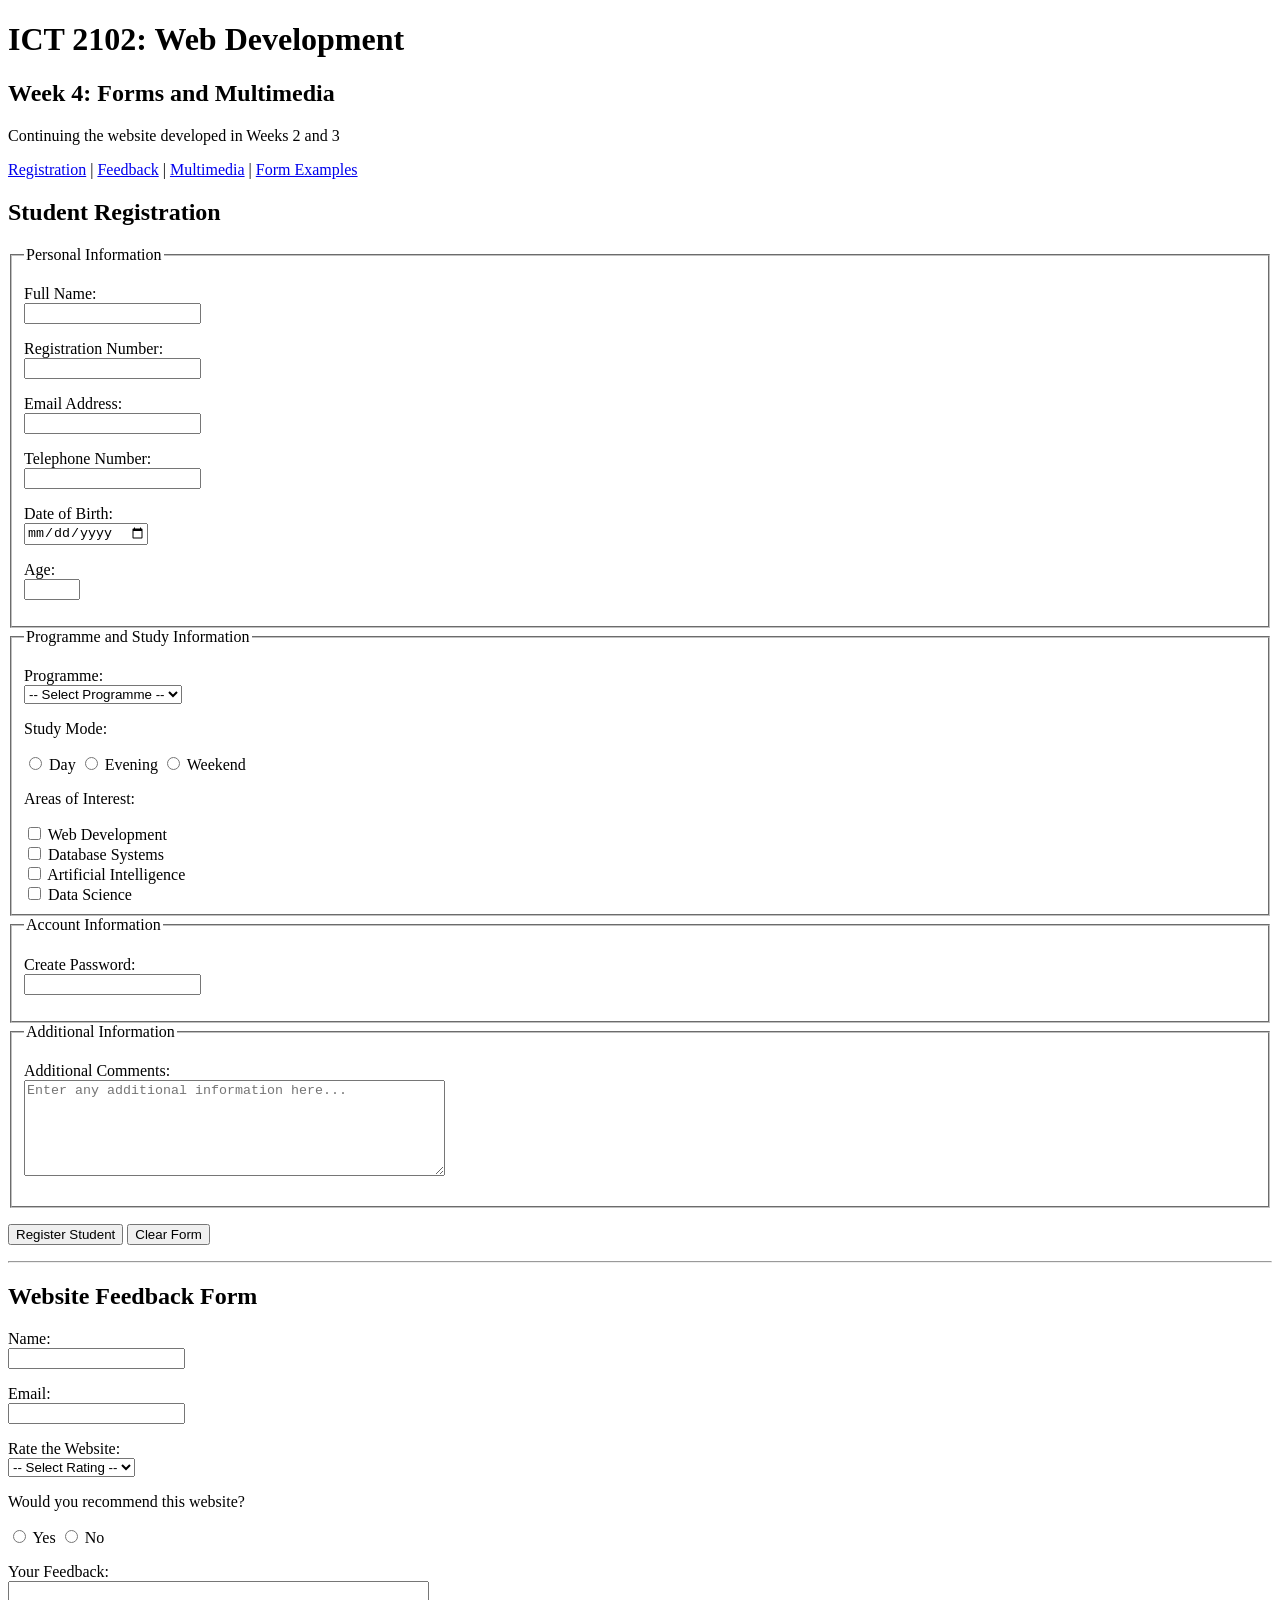
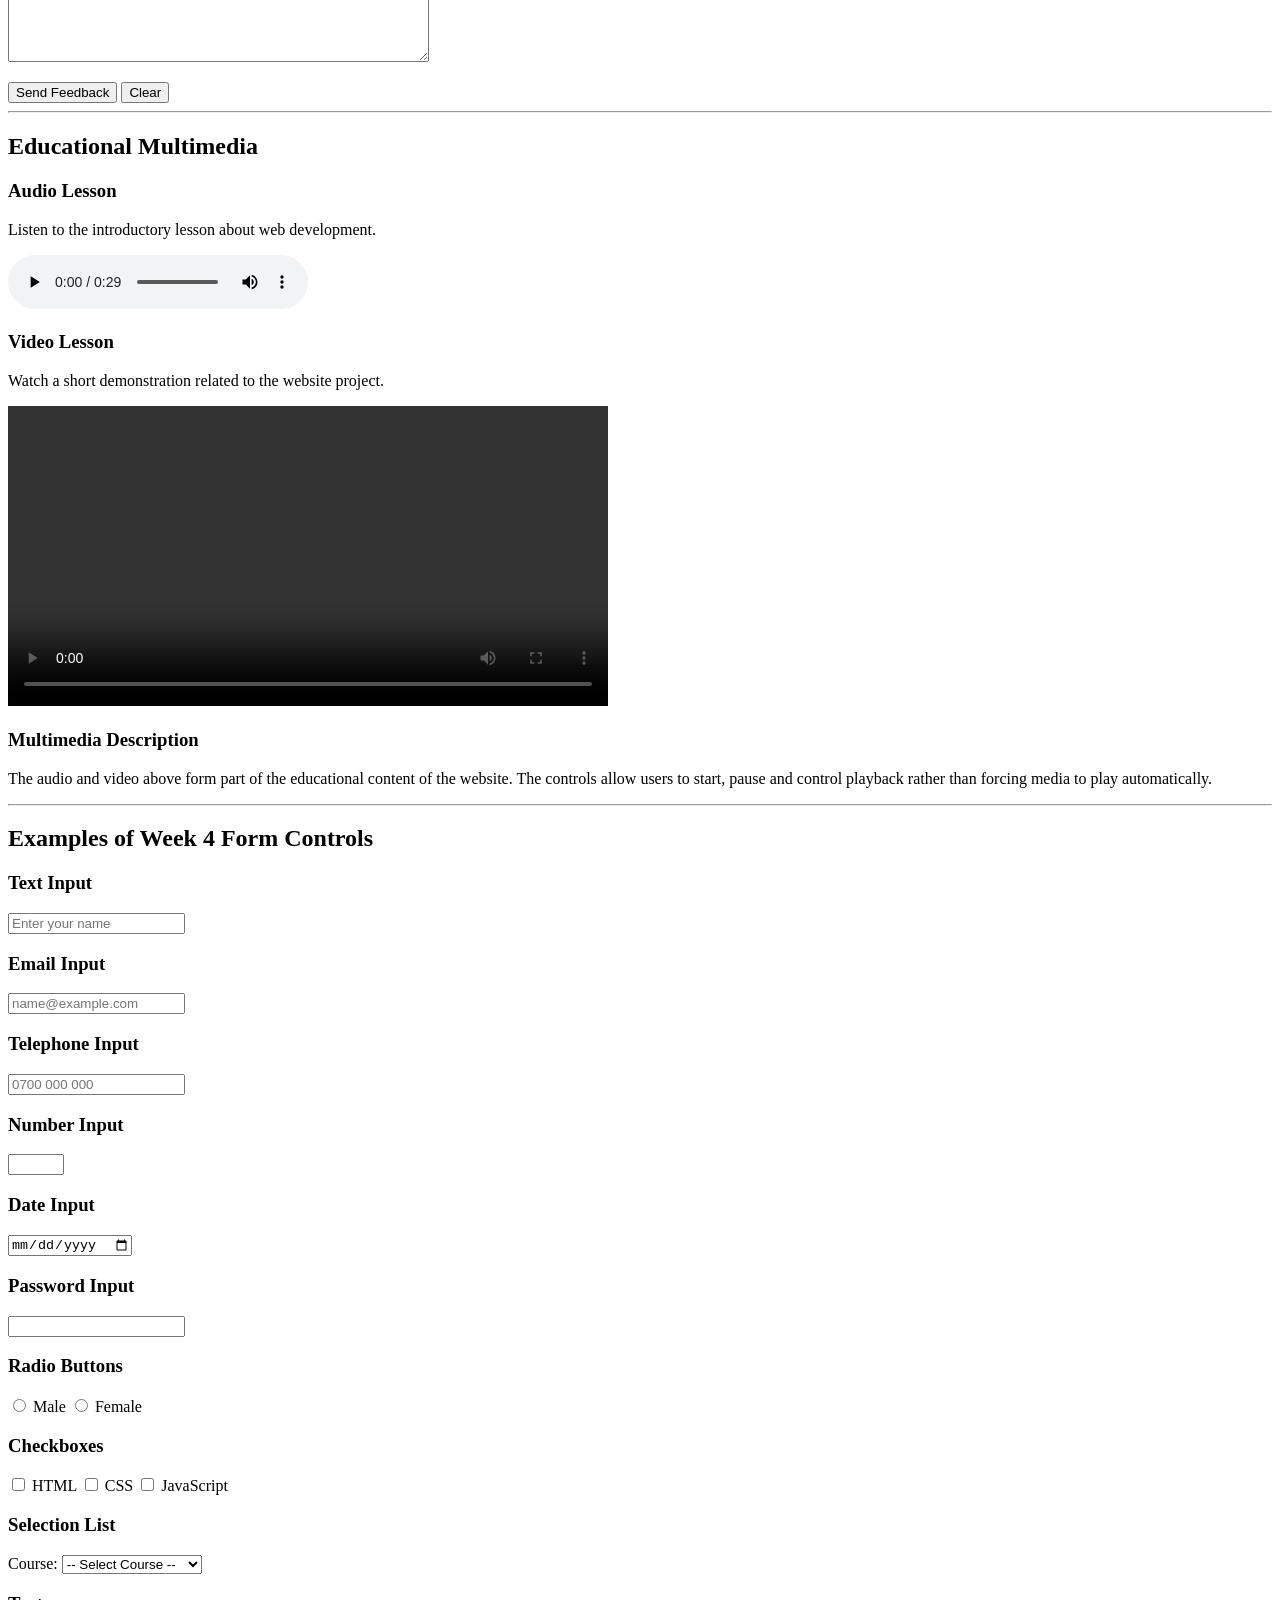
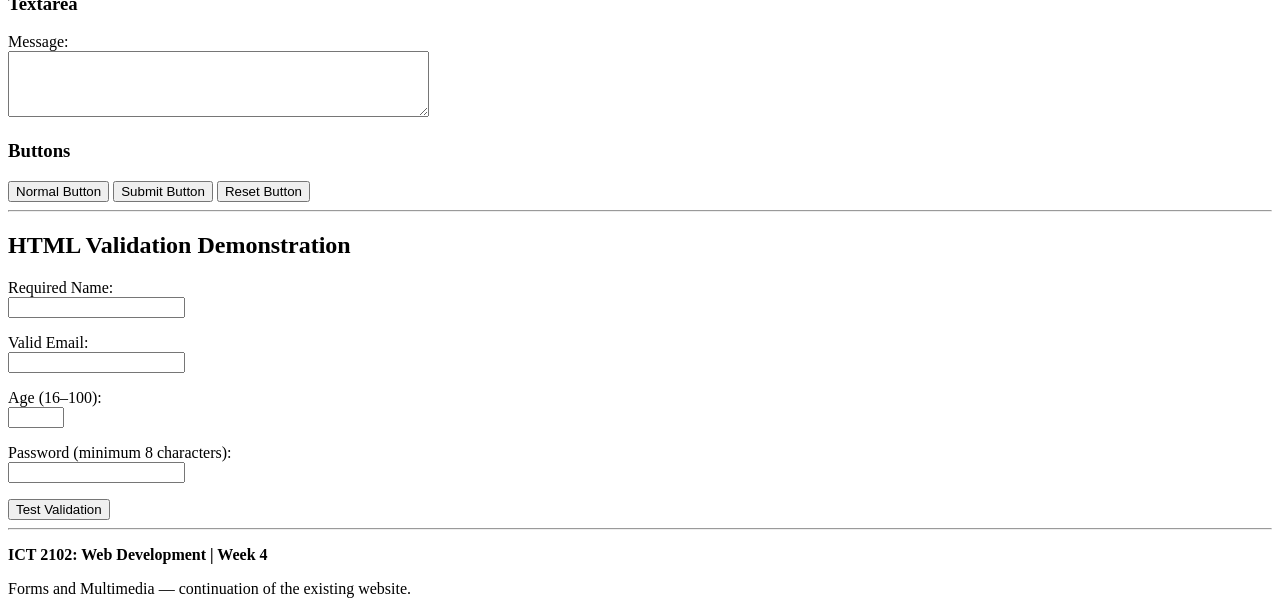
==== forms.html @ 3bd73aff "updating forms" ====
<!DOCTYPE html>
<html lang="en">
<head>
    <meta charset="UTF-8">
    <meta name="viewport" content="width=device-width, initial-scale=1.0">
    <meta name="description" content="ICT 2102 Web Development Week 4 - Forms and Multimedia continuation">
    <title>ICT 2102 | Week 4 - Forms and Multimedia</title>
</head>

<body>

<header>
    <h1>ICT 2102: Web Development</h1>
    <h2>Week 4: Forms and Multimedia</h2>
    <p>Continuing the website developed in Weeks 2 and 3</p>
</header>

<nav>
    <a href="#registration">Registration</a> |
    <a href="#feedback">Feedback</a> |
    <a href="#multimedia">Multimedia</a> |
    <a href="#examples">Form Examples</a>
</nav>

<main>

<section id="registration">
    <h2>Student Registration</h2>

    <form action="#" method="post">

        <fieldset>
            <legend>Personal Information</legend>

            <p>
                <label for="full-name">Full Name:</label><br>
                <input type="text" id="full-name" name="full-name" required>
            </p>

            <p>
                <label for="registration-number">Registration Number:</label><br>
                <input type="text" id="registration-number" name="registration-number" required>
            </p>

            <p>
                <label for="email">Email Address:</label><br>
                <input type="email" id="email" name="email" required>
            </p>

            <p>
                <label for="phone">Telephone Number:</label><br>
                <input type="tel" id="phone" name="phone">
            </p>

            <p>
                <label for="date-of-birth">Date of Birth:</label><br>
                <input type="date" id="date-of-birth" name="date-of-birth">
            </p>

            <p>
                <label for="age">Age:</label><br>
                <input type="number" id="age" name="age" min="16" max="100" required>
            </p>
        </fieldset>

        <fieldset>
            <legend>Programme and Study Information</legend>

            <p>
                <label for="programme">Programme:</label><br>
                <select id="programme" name="programme" required>
                    <option value="">-- Select Programme --</option>
                    <option value="ict">ICT</option>
                    <option value="computer-science">Computer Science</option>
                    <option value="mathematics">Mathematics</option>
                    <option value="education">Education</option>
                </select>
            </p>

            <p>Study Mode:</p>
            <input type="radio" id="day" name="study-mode" value="day" required>
            <label for="day">Day</label>

            <input type="radio" id="evening" name="study-mode" value="evening">
            <label for="evening">Evening</label>

            <input type="radio" id="weekend" name="study-mode" value="weekend">
            <label for="weekend">Weekend</label>

            <p>Areas of Interest:</p>
            <input type="checkbox" id="web-development" name="interest" value="web-development">
            <label for="web-development">Web Development</label><br>

            <input type="checkbox" id="database" name="interest" value="database">
            <label for="database">Database Systems</label><br>

            <input type="checkbox" id="artificial-intelligence" name="interest" value="artificial-intelligence">
            <label for="artificial-intelligence">Artificial Intelligence</label><br>

            <input type="checkbox" id="data-science" name="interest" value="data-science">
            <label for="data-science">Data Science</label>
        </fieldset>

        <fieldset>
            <legend>Account Information</legend>

            <p>
                <label for="password">Create Password:</label><br>
                <input type="password" id="password" name="password" minlength="8" required>
            </p>
        </fieldset>

        <fieldset>
            <legend>Additional Information</legend>

            <p>
                <label for="comments">Additional Comments:</label><br>
                <textarea id="comments" name="comments" rows="6" cols="50"
                          placeholder="Enter any additional information here..."></textarea>
            </p>
        </fieldset>

        <p>
            <button type="submit">Register Student</button>
            <button type="reset">Clear Form</button>
        </p>

    </form>
</section>

<hr>

<section id="feedback">
    <h2>Website Feedback Form</h2>

    <form action="#" method="post">
        <p>
            <label for="visitor-name">Name:</label><br>
            <input type="text" id="visitor-name" name="visitor-name" required>
        </p>

        <p>
            <label for="visitor-email">Email:</label><br>
            <input type="email" id="visitor-email" name="visitor-email" required>
        </p>

        <p>
            <label for="rating">Rate the Website:</label><br>
            <select id="rating" name="rating" required>
                <option value="">-- Select Rating --</option>
                <option value="excellent">Excellent</option>
                <option value="good">Good</option>
                <option value="average">Average</option>
                <option value="poor">Poor</option>
            </select>
        </p>

        <p>Would you recommend this website?</p>
        <input type="radio" id="recommend-yes" name="recommend" value="yes" required>
        <label for="recommend-yes">Yes</label>

        <input type="radio" id="recommend-no" name="recommend" value="no">
        <label for="recommend-no">No</label>

        <p>
            <label for="feedback-message">Your Feedback:</label><br>
            <textarea id="feedback-message" name="feedback-message" rows="5" cols="50" required></textarea>
        </p>

        <button type="submit">Send Feedback</button>
        <button type="reset">Clear</button>
    </form>
</section>

<hr>

<section id="multimedia">
    <h2>Educational Multimedia</h2>

    <h3>Audio Lesson</h3>
    <p>Listen to the introductory lesson about web development.</p>

    <audio controls>
        <source src="audio/WhatsApp_audio.mp3" type="audio/mpeg">
        Your browser does not support the audio element.
    </audio>

    <h3>Video Lesson</h3>
    <p>Watch a short demonstration related to the website project.</p>

    <video controls width="600">
        <source src="videos/lesson.mp4" type="video/mp4">
        Your browser does not support the video element.
    </video>

    <h3>Multimedia Description</h3>
    <p>
        The audio and video above form part of the educational content of the website.
        The controls allow users to start, pause and control playback rather than
        forcing media to play automatically.
    </p>
</section>

<hr>

<section id="examples">
    <h2>Examples of Week 4 Form Controls</h2>

    <h3>Text Input</h3>
    <input type="text" id="example-text" name="example-text" placeholder="Enter your name">

    <h3>Email Input</h3>
    <input type="email" id="example-email" name="example-email" placeholder="name@example.com">

    <h3>Telephone Input</h3>
    <input type="tel" id="example-tel" name="example-tel" placeholder="0700 000 000">

    <h3>Number Input</h3>
    <input type="number" id="example-number" name="example-number" min="1" max="100">

    <h3>Date Input</h3>
    <input type="date" id="example-date" name="example-date">

    <h3>Password Input</h3>
    <input type="password" id="example-password" name="example-password" minlength="8">

    <h3>Radio Buttons</h3>
    <input type="radio" id="example-male" name="gender" value="male">
    <label for="example-male">Male</label>

    <input type="radio" id="example-female" name="gender" value="female">
    <label for="example-female">Female</label>

    <h3>Checkboxes</h3>
    <input type="checkbox" id="example-html" name="skill" value="html">
    <label for="example-html">HTML</label>

    <input type="checkbox" id="example-css" name="skill" value="css">
    <label for="example-css">CSS</label>

    <input type="checkbox" id="example-javascript" name="skill" value="javascript">
    <label for="example-javascript">JavaScript</label>

    <h3>Selection List</h3>
    <label for="example-course">Course:</label>
    <select id="example-course" name="example-course">
        <option value="">-- Select Course --</option>
        <option value="web-development">Web Development</option>
        <option value="data-mining">Data Mining</option>
        <option value="artificial-intelligence">Artificial Intelligence</option>
    </select>

    <h3>Textarea</h3>
    <label for="example-textarea">Message:</label><br>
    <textarea id="example-textarea" name="example-textarea" rows="4" cols="50"></textarea>

    <h3>Buttons</h3>
    <button type="button">Normal Button</button>
    <button type="submit">Submit Button</button>
    <button type="reset">Reset Button</button>
</section>

<hr>

<section id="validation-demo">
    <h2>HTML Validation Demonstration</h2>

    <form action="#" method="post">
        <p>
            <label for="required-name">Required Name:</label><br>
            <input type="text" id="required-name" name="required-name" required>
        </p>

        <p>
            <label for="validated-email">Valid Email:</label><br>
            <input type="email" id="validated-email" name="validated-email" required>
        </p>

        <p>
            <label for="validated-age">Age (16–100):</label><br>
            <input type="number" id="validated-age" name="validated-age" min="16" max="100" required>
        </p>

        <p>
            <label for="validated-password">Password (minimum 8 characters):</label><br>
            <input type="password" id="validated-password" name="validated-password" minlength="8" required>
        </p>

        <button type="submit">Test Validation</button>
    </form>
</section>

</main>

<footer>
    <hr>
    <p><strong>ICT 2102: Web Development | Week 4</strong></p>
    <p>Forms and Multimedia — continuation of the existing website.</p>
</footer>

</body>
</html>
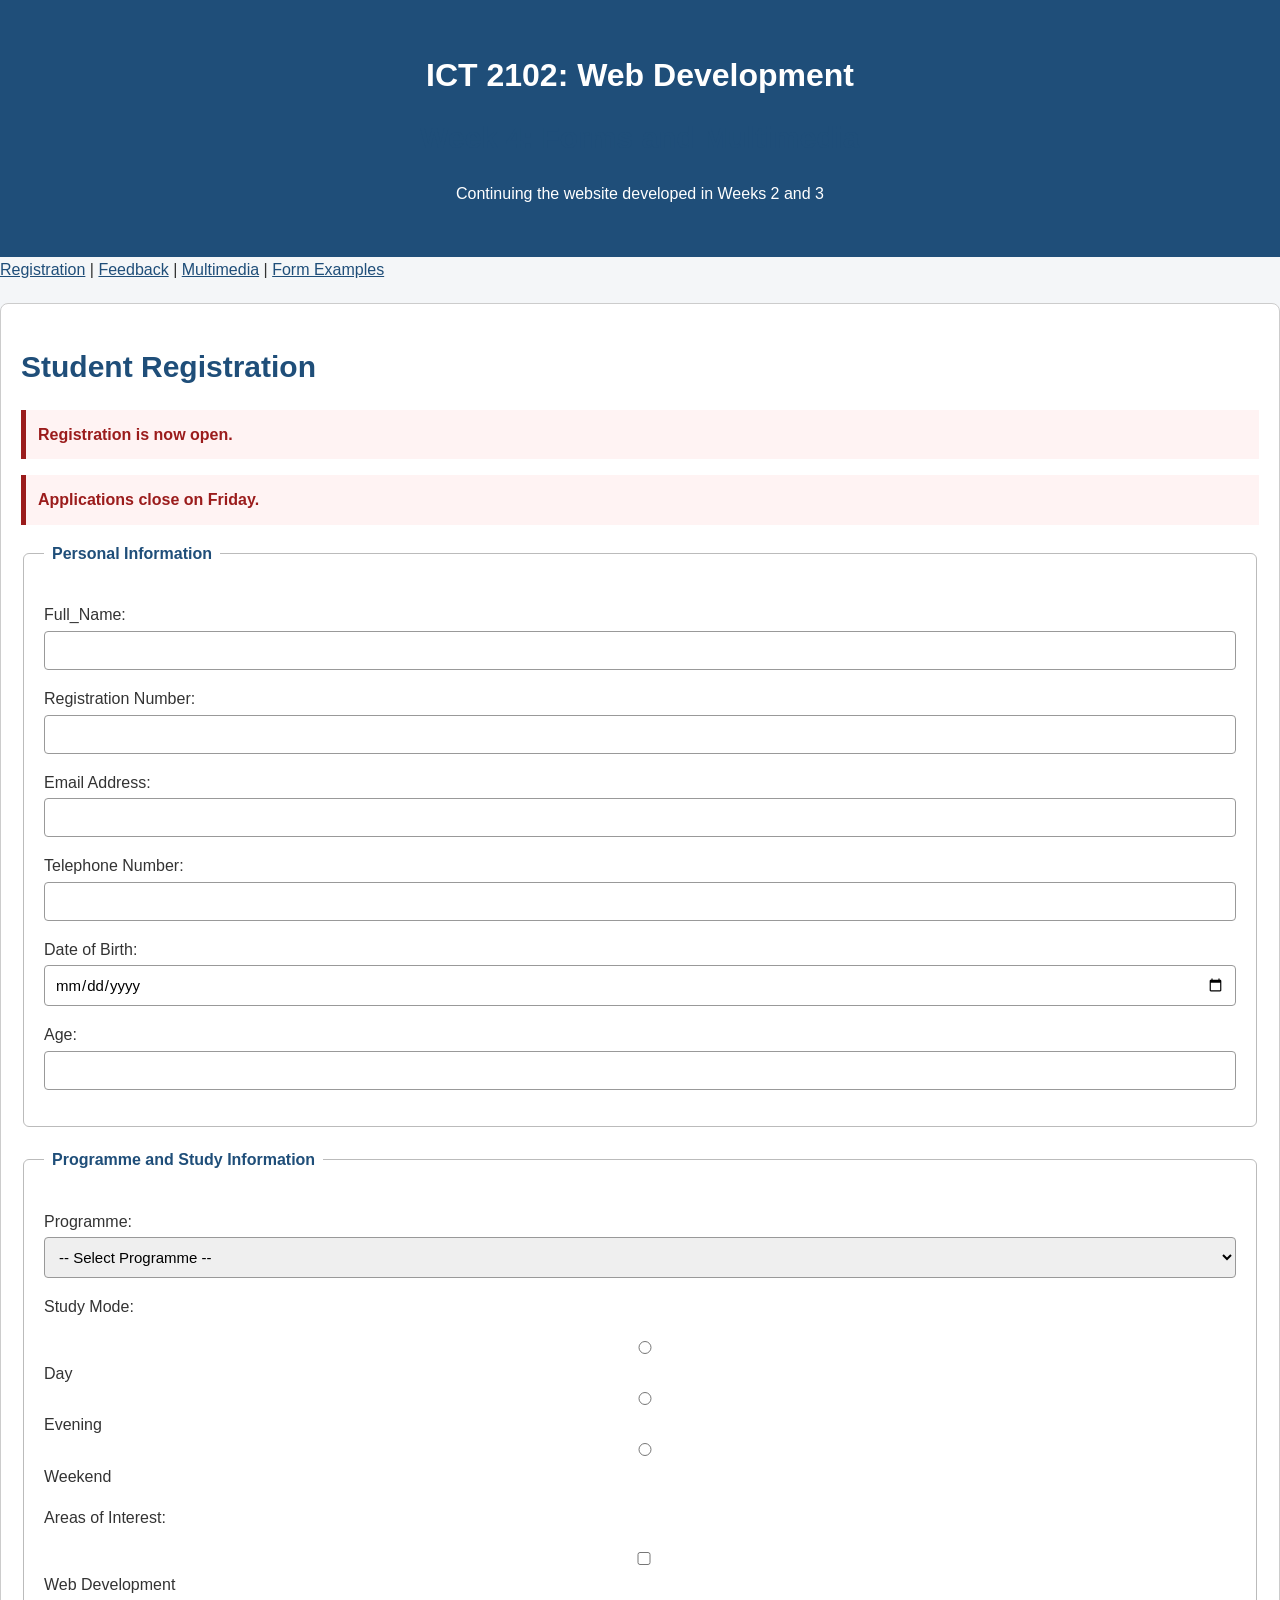
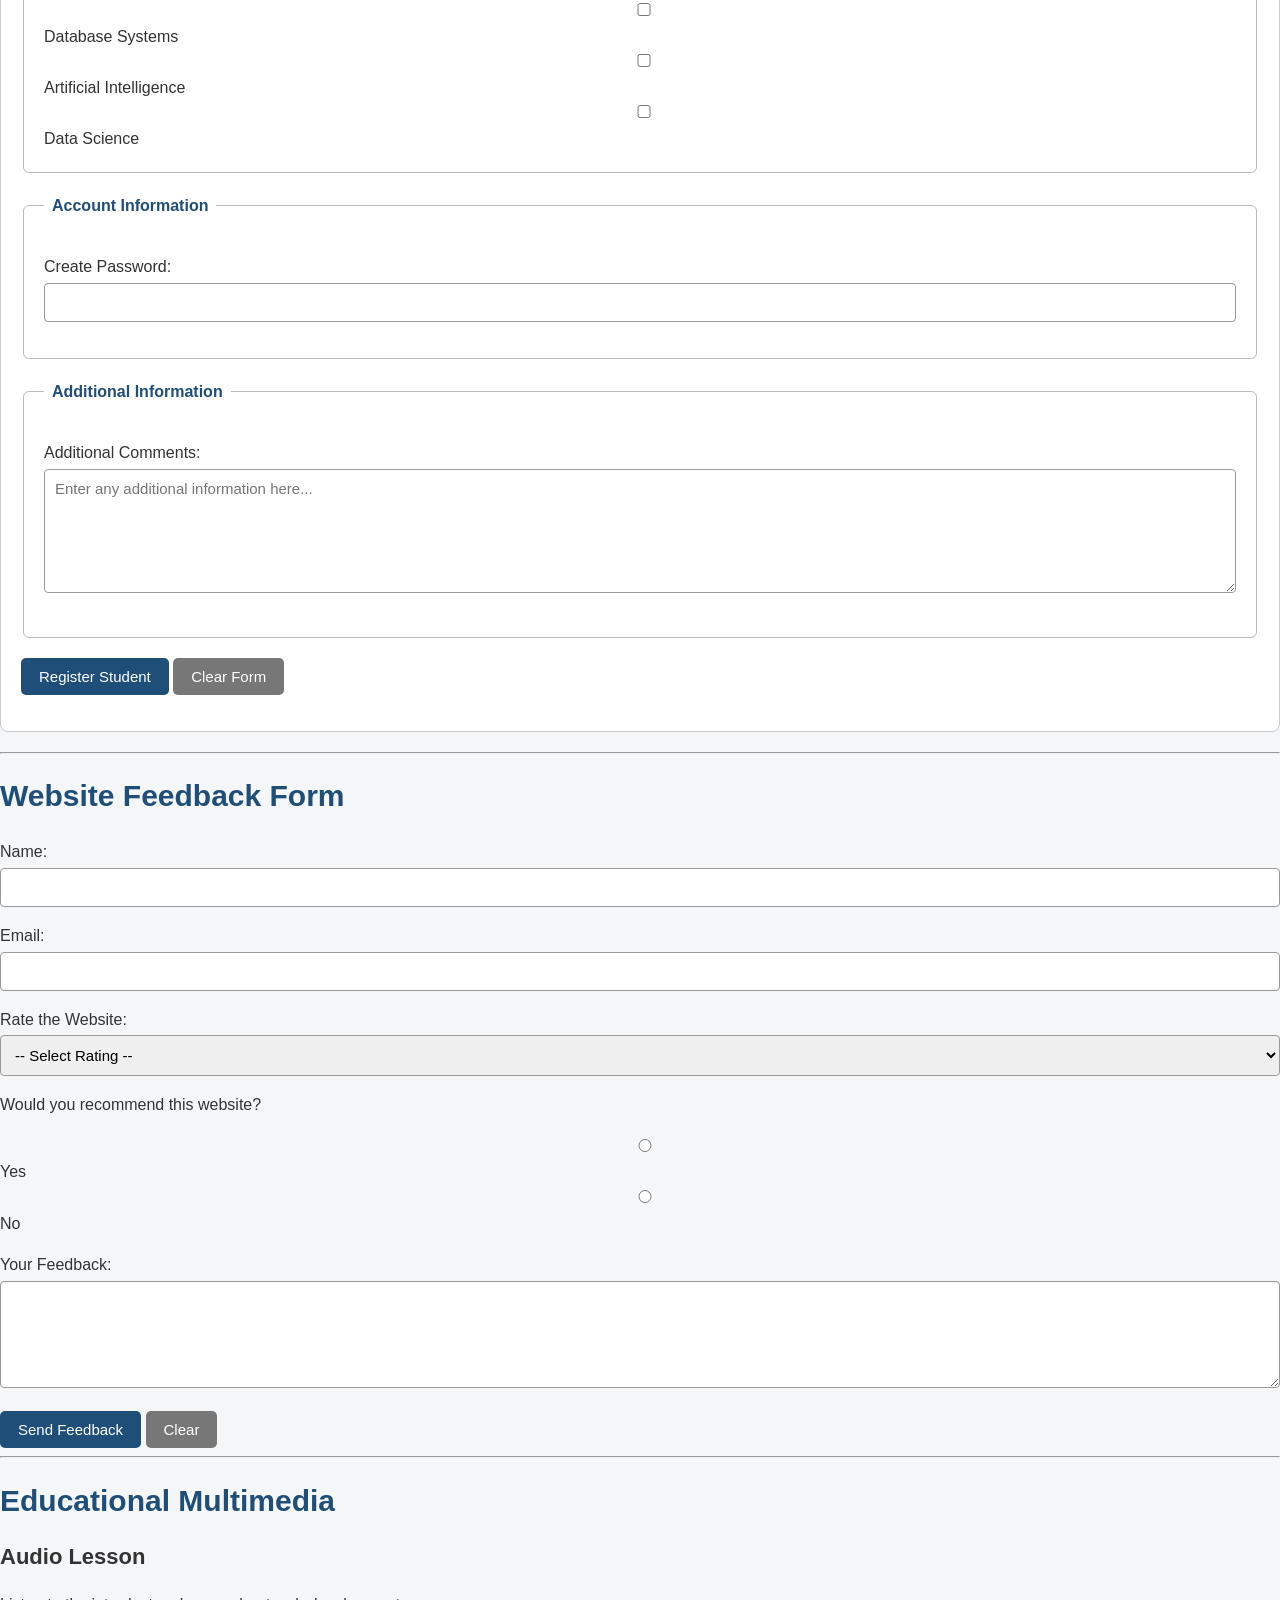
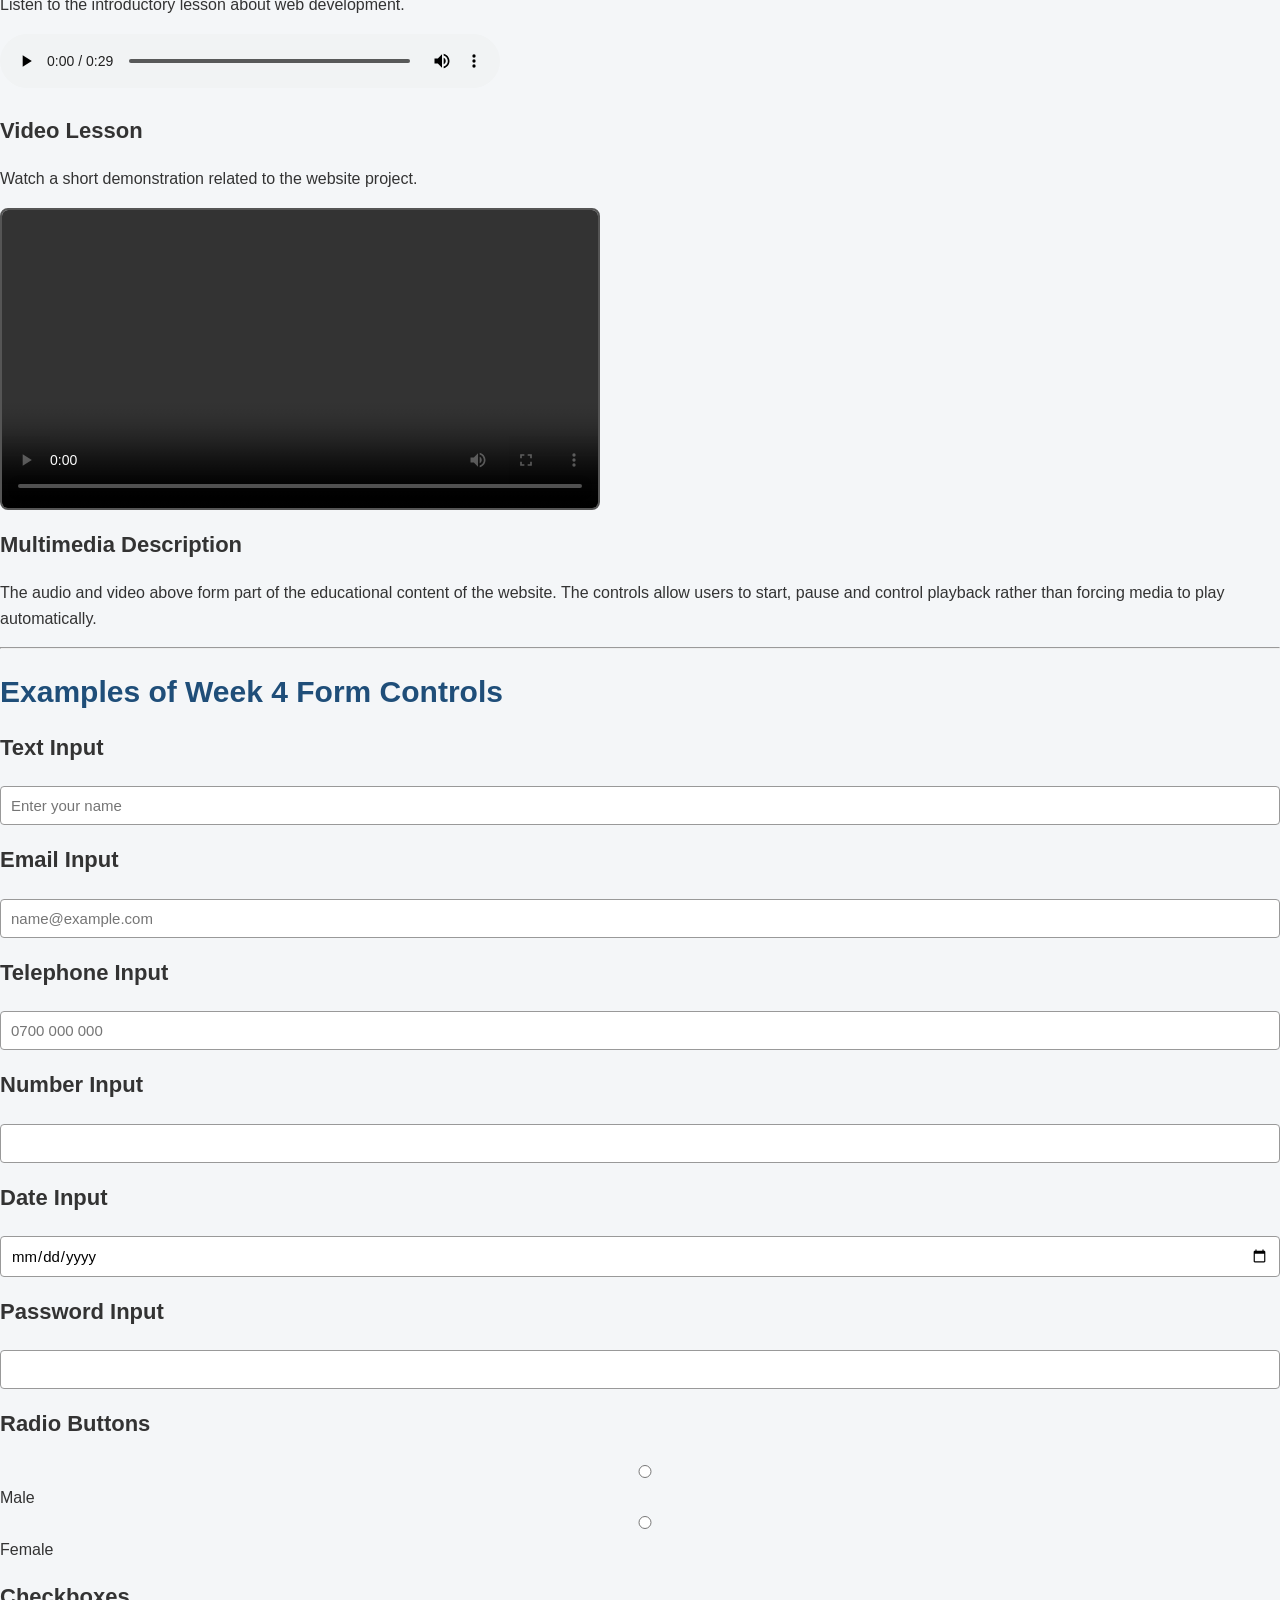
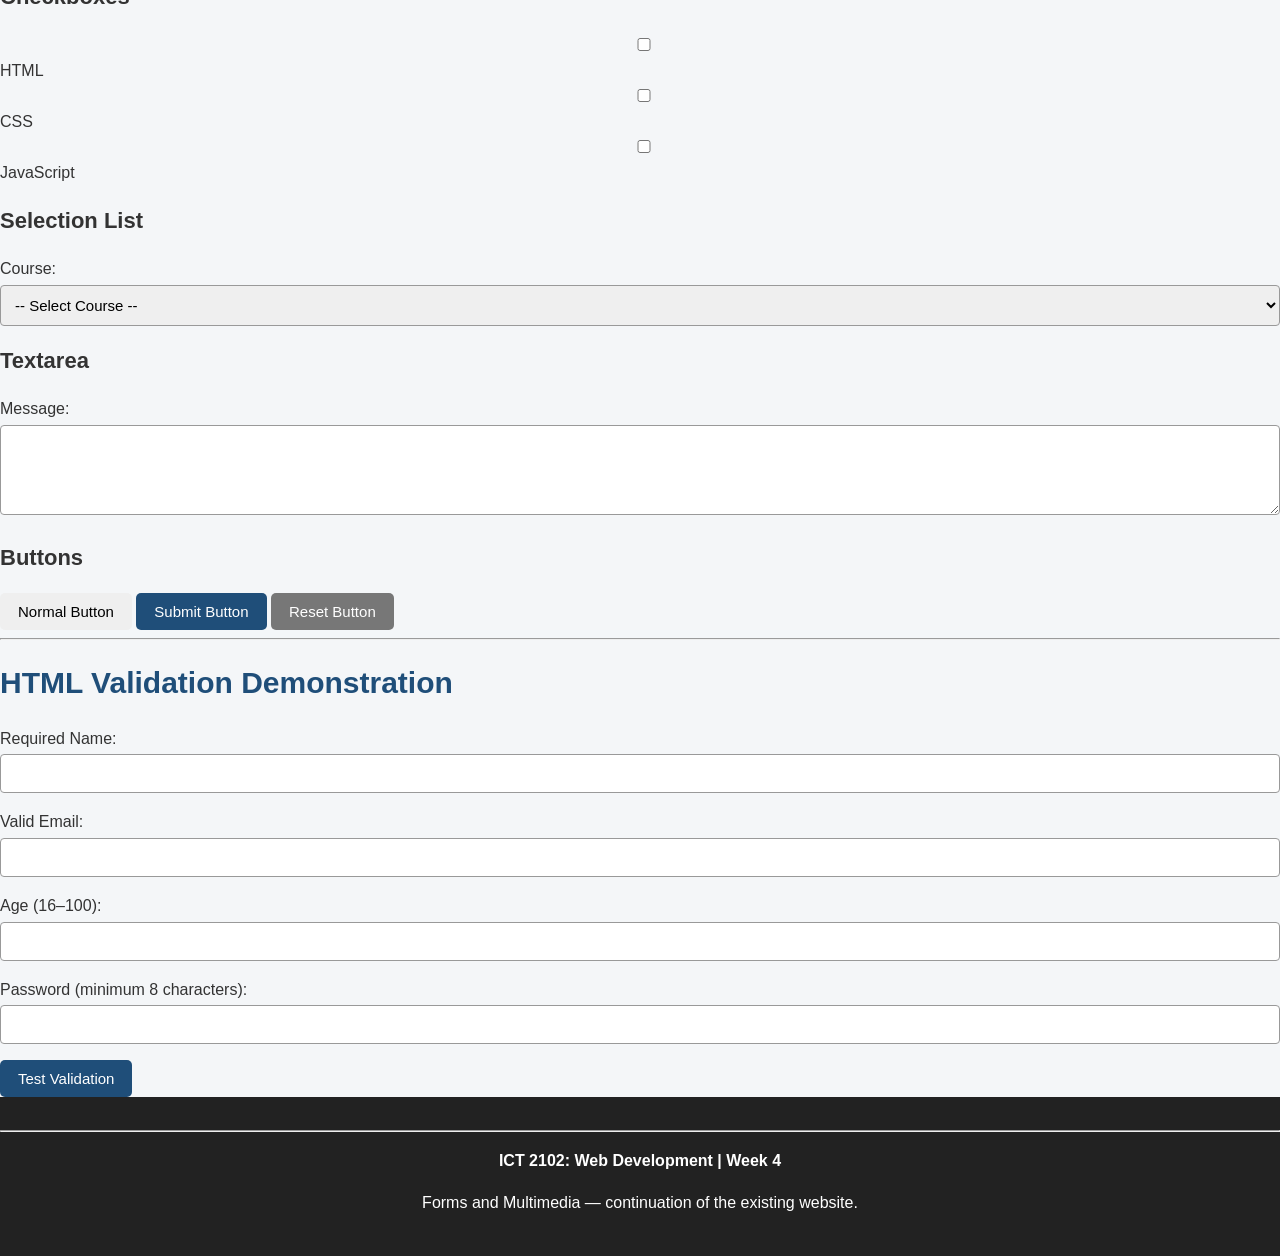
==== commit df1e779b: "css intos" ====
--- a/forms.html
+++ b/forms.html
@@ -1,10 +1,9 @@
 <!DOCTYPE html>
 <html lang="en">
 <head>
-    <meta charset="UTF-8">
-    <meta name="viewport" content="width=device-width, initial-scale=1.0">
-    <meta name="description" content="ICT 2102 Web Development Week 4 - Forms and Multimedia continuation">
+    
     <title>ICT 2102 | Week 4 - Forms and Multimedia</title>
+    <link rel="stylesheet" href="css/style2.css">
 </head>
 
 <body>
@@ -24,8 +23,10 @@
 
 <main>
 
-<section id="registration">
+<section id="registration" class="card">
     <h2>Student Registration</h2>
+    <p class="important">Registration is now open.</p>
+    <p class="important">Applications close on Friday.</p>
 
     <form action="#" method="post">
 
@@ -33,7 +34,7 @@
             <legend>Personal Information</legend>
 
             <p>
-                <label for="full-name">Full Name:</label><br>
+                <label for="full-name">Full_Name:</label><br>
                 <input type="text" id="full-name" name="full-name" required>
             </p>
 
@@ -130,7 +131,7 @@
 
 <hr>
 
-<section id="feedback">
+<section id="feedback", class="service">
     <h2>Website Feedback Form</h2>
 
     <form action="#" method="post">
@@ -174,7 +175,7 @@
 
 <hr>
 
-<section id="multimedia">
+<section id="multimedia", class="service">
     <h2>Educational Multimedia</h2>
 
     <h3>Audio Lesson</h3>
@@ -203,7 +204,7 @@
 
 <hr>
 
-<section id="examples">
+<section id="examples", class="service">
     <h2>Examples of Week 4 Form Controls</h2>
 
     <h3>Text Input</h3>
--- a/css/style2.css
+++ b/css/style2.css
@@ -0,0 +1,447 @@
+/*  ICT 2102 – WEEK 5 SAMPLE CSS
+   This stylesheet demonstrates:
+   - Element selectors
+   - Class selectors
+   - ID selectors
+   - Colours
+   - Fonts
+   - Backgrounds
+   - Links and hover effects
+   - Images
+   - Tables
+   - Forms
+   - Buttons
+   - Margin, padding and borders */
+
+
+/*    1. GENERAL PAGE STYLING*/
+
+* {
+    box-sizing: border-box;
+}
+
+html {
+    scroll-behavior: smooth;
+}
+
+body {
+    margin: 0;
+    font-family: Arial, sans-serif;
+    color: #333333;
+    background-color: #f4f6f8;
+    line-height: 1.6;
+}
+
+
+/* Reusable content width */
+
+.container {
+    width: 90%;
+    max-width: 1100px;
+    margin: 0 auto;
+}
+
+
+/*   2. HEADER */
+
+header {
+    background-color: #1f4e79;
+    color: white;
+    padding: 35px 0;
+    text-align: center;
+}
+
+/* ID selector demonstration */
+
+#main-title {
+    margin: 0;
+    font-size: 38px;
+}
+
+/* Class selector demonstration */
+
+.tagline {
+    color: white;
+    font-size: 18px;
+    margin-top: 8px;
+}
+
+
+/*    3. NAVIGATION */
+
+.main-nav {
+    background-color: #222222;
+    padding: 12px 0;
+    text-align: center;
+}
+
+.main-nav a {
+    display: inline-block;
+    color: white;
+    text-decoration: none;
+    margin: 0 10px;
+    padding: 8px 10px;
+    border-radius: 4px;
+}
+
+.main-nav a:hover {
+    background-color: #1f4e79;
+    text-decoration: underline;
+}
+
+
+/*    4. GENERAL SECTIONS */
+
+.section {
+    padding: 50px 0;
+}
+
+.light-section {
+    background-color: #eaf1f7;
+}
+
+.hero {
+    background-color: white;
+    text-align: center;
+}
+
+h1,
+h2,
+h3 {
+    line-height: 1.2;
+}
+
+h2 {
+    color: #1f4e79;
+    font-size: 30px;
+}
+
+h3 {
+    color: #333333;
+    font-size: 22px;
+}
+
+p {
+    font-size: 16px;
+}
+
+.important {
+    color: #9b1c1c;
+    font-weight: bold;
+    background-color: #fff3f3;
+    border-left: 5px solid #9b1c1c;
+    padding: 12px;
+}
+
+
+/*  5. BUTTON LINK */
+
+.button-link {
+    display: inline-block;
+    background-color: #1f4e79;
+    color: white;
+    text-decoration: none;
+    padding: 10px 18px;
+    margin-top: 10px;
+    border-radius: 5px;
+}
+
+.button-link:hover {
+    background-color: #163a5b;
+}
+
+
+/*   6. LISTS */
+
+.programme-list {
+    background-color: white;
+    border: 1px solid #cccccc;
+    padding: 20px 20px 20px 40px;
+    border-radius: 6px;
+}
+
+li {
+    margin-bottom: 7px;
+}
+
+
+/*    7. LINKS*/
+
+a {
+    color: #1f4e79;
+}
+
+a:hover {
+    color: #9b1c1c;
+}
+
+
+/*    8. IMAGES */
+
+.image-grid {
+    display: grid;
+    grid-template-columns: repeat(3, 1fr);
+    gap: 20px;
+}
+
+.image-card {
+    margin: 0;
+    background-color: white;
+    border: 1px solid #cccccc;
+    padding: 12px;
+    border-radius: 8px;
+    text-align: center;
+}
+
+.image-card img {
+    width: 100%;
+    max-width: 300px;
+    height: auto;
+    border: 2px solid #777777;
+    border-radius: 8px;
+}
+
+.image-card figcaption {
+    font-weight: bold;
+    margin-top: 8px;
+}
+
+
+/*    9. TABLE */
+
+.table-wrapper {
+    overflow-x: auto;
+}
+
+table {
+    width: 100%;
+    border-collapse: collapse;
+    background-color: white;
+}
+
+caption {
+    caption-side: top;
+    font-weight: bold;
+    padding: 10px;
+    color: #1f4e79;
+}
+
+th,
+td {
+    border: 1px solid #555555;
+    padding: 12px;
+    text-align: left;
+}
+
+th {
+    background-color: #1f4e79;
+    color: white;
+}
+
+tr:nth-child(even) {
+    background-color: #f0f4f7;
+}
+
+
+/*    10. FORMS */
+
+.site-form {
+    max-width: 700px;
+    margin: 20px auto;
+    background-color: white;
+    padding: 25px;
+    border: 1px solid #cccccc;
+    border-radius: 8px;
+}
+
+fieldset {
+    border: 1px solid #bbbbbb;
+    margin-bottom: 20px;
+    padding: 20px;
+    border-radius: 6px;
+}
+
+legend {
+    color: #1f4e79;
+    font-weight: bold;
+    padding: 0 8px;
+}
+
+.form-group {
+    margin-bottom: 18px;
+}
+
+.form-group label,
+.form-label {
+    display: block;
+    font-weight: bold;
+    margin-bottom: 6px;
+}
+
+input,
+select,
+textarea {
+    width: 100%;
+    padding: 10px;
+    margin-top: 3px;
+    border: 1px solid #999999;
+    border-radius: 4px;
+    font-family: inherit;
+    font-size: 15px;
+}
+
+textarea {
+    resize: vertical;
+}
+
+input:focus,
+select:focus,
+textarea:focus {
+    outline: 2px solid #1f4e79;
+    border-color: #1f4e79;
+}
+
+
+/* Radio buttons and checkboxes should not be stretched
+   to 100% width like text fields. */
+
+.choice-group {
+    display: flex;
+    flex-wrap: wrap;
+    gap: 15px;
+}
+
+.choice-group label {
+    display: inline-flex;
+    align-items: center;
+    gap: 5px;
+    font-weight: normal;
+}
+
+.choice-group input[type="radio"],
+.choice-group input[type="checkbox"] {
+    width: auto;
+    margin: 0;
+}
+
+
+/*    11. FORM BUTTONS */
+
+.button-group {
+    display: flex;
+    gap: 10px;
+    flex-wrap: wrap;
+}
+
+button {
+    padding: 10px 18px;
+    border: none;
+    border-radius: 5px;
+    cursor: pointer;
+    font-size: 15px;
+}
+
+button[type="submit"] {
+    background-color: #1f4e79;
+    color: white;
+}
+
+button[type="reset"] {
+    background-color: #777777;
+    color: white;
+}
+
+button:hover {
+    opacity: 0.85;
+}
+
+
+/*    12. MULTIMEDIA */
+
+.media-card {
+    background-color: white;
+    border: 1px solid #cccccc;
+    padding: 20px;
+    margin: 20px 0;
+    border-radius: 8px;
+}
+
+audio {
+    width: 100%;
+    max-width: 500px;
+}
+
+video {
+    display: block;
+    width: 100%;
+    max-width: 600px;
+    height: auto;
+    border: 2px solid #555555;
+    border-radius: 8px;
+}
+
+.media-note {
+    font-size: 14px;
+    color: #666666;
+    font-style: italic;
+}
+
+
+/*    13. WEEK 5 CLASS / CARD DEMONSTRATION */
+
+.card {
+    background-color: white;
+    border: 1px solid #cccccc;
+    padding: 20px;
+    margin: 20px 0;
+    border-radius: 8px;
+}
+
+.highlight-card {
+    border-left: 6px solid #1f4e79;
+    background-color: #eef5fb;
+}
+
+
+/*    14. FOOTER */
+
+footer {
+    background-color: #222222;
+    color: white;
+    text-align: center;
+    padding: 25px 0;
+}
+
+footer a {
+    color: white;
+}
+
+footer a:hover {
+    color: #9ec5e8;
+}
+
+
+/* 15. SIMPLE RESPONSIVE IMPROVEMENT
+   This is only a small demonstration.
+   Full responsive design is covered later in the course. */
+
+@media (max-width: 700px) {
+
+    #main-title {
+        font-size: 30px;
+    }
+
+    .main-nav a {
+        display: block;
+        margin: 4px 0;
+    }
+
+    .image-grid {
+        grid-template-columns: 1fr;
+    }
+
+    .choice-group {
+        flex-direction: column;
+        gap: 8px;
+    }
+}
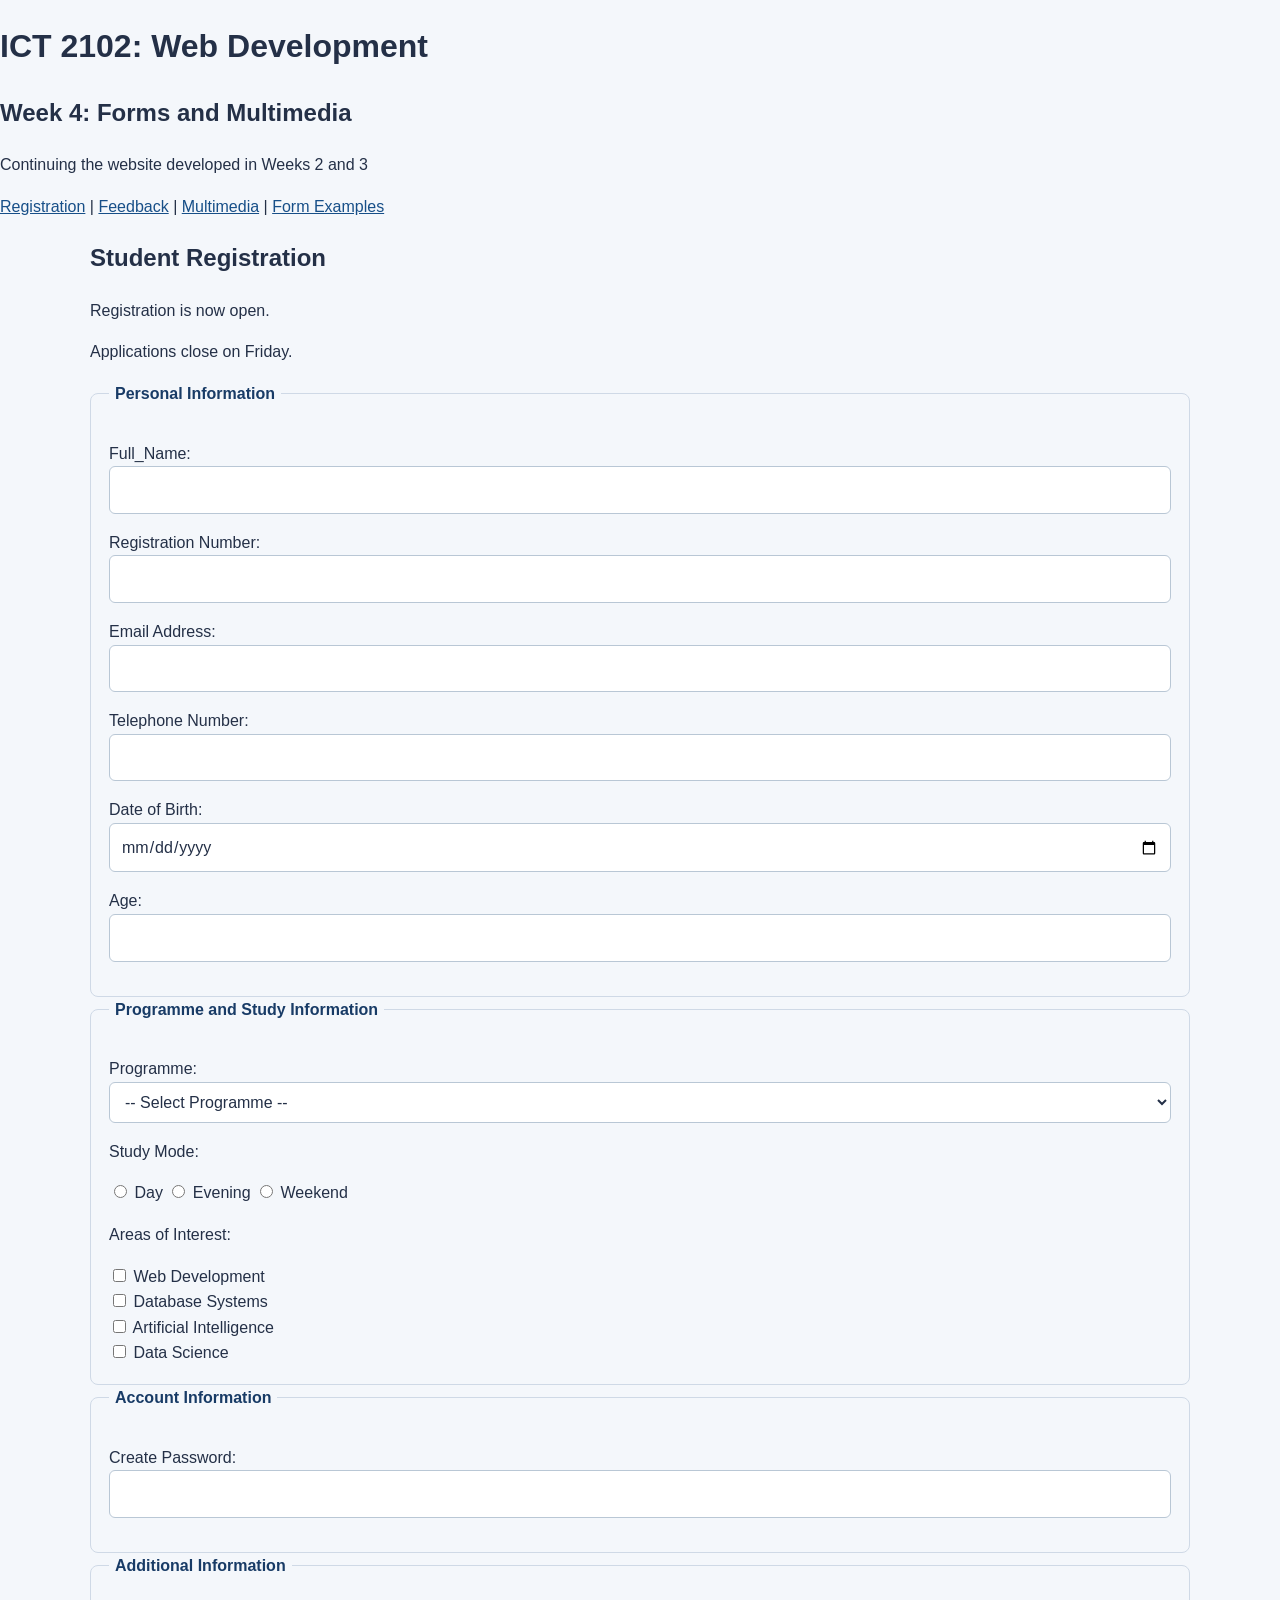
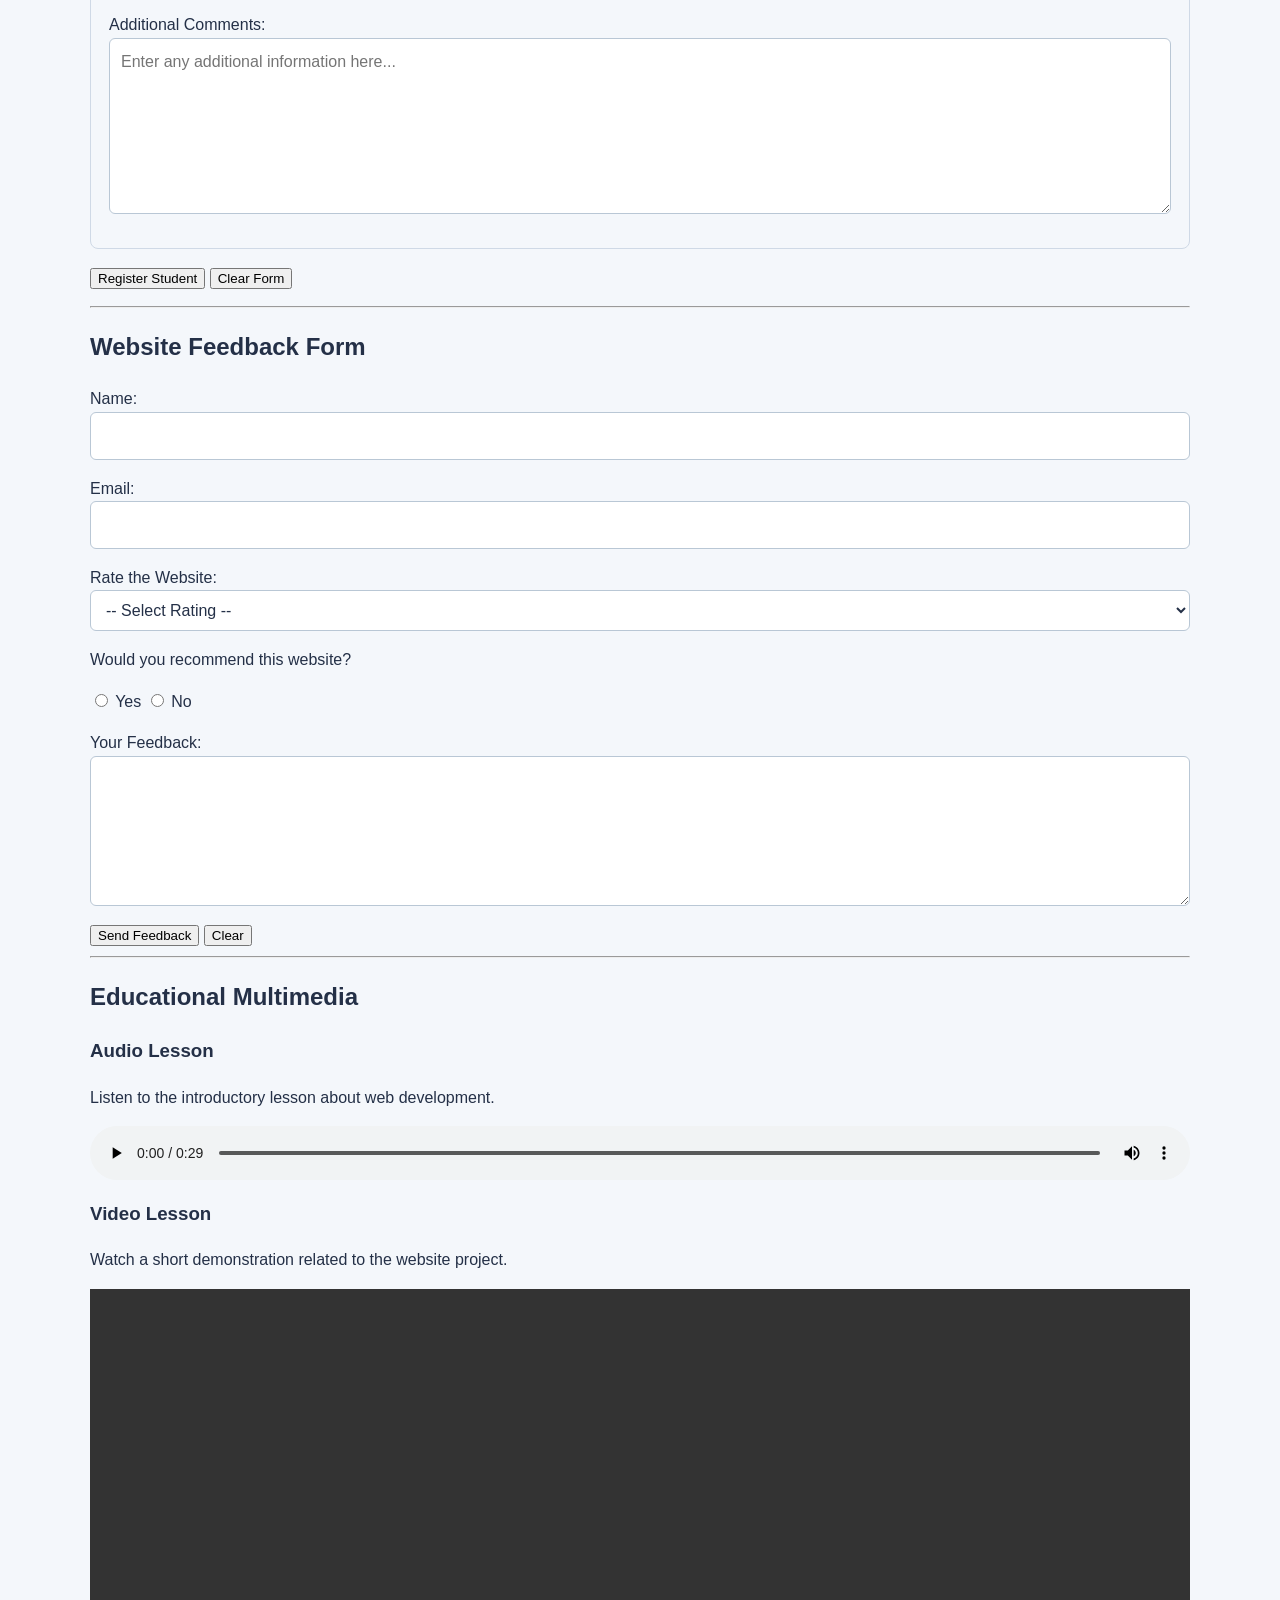
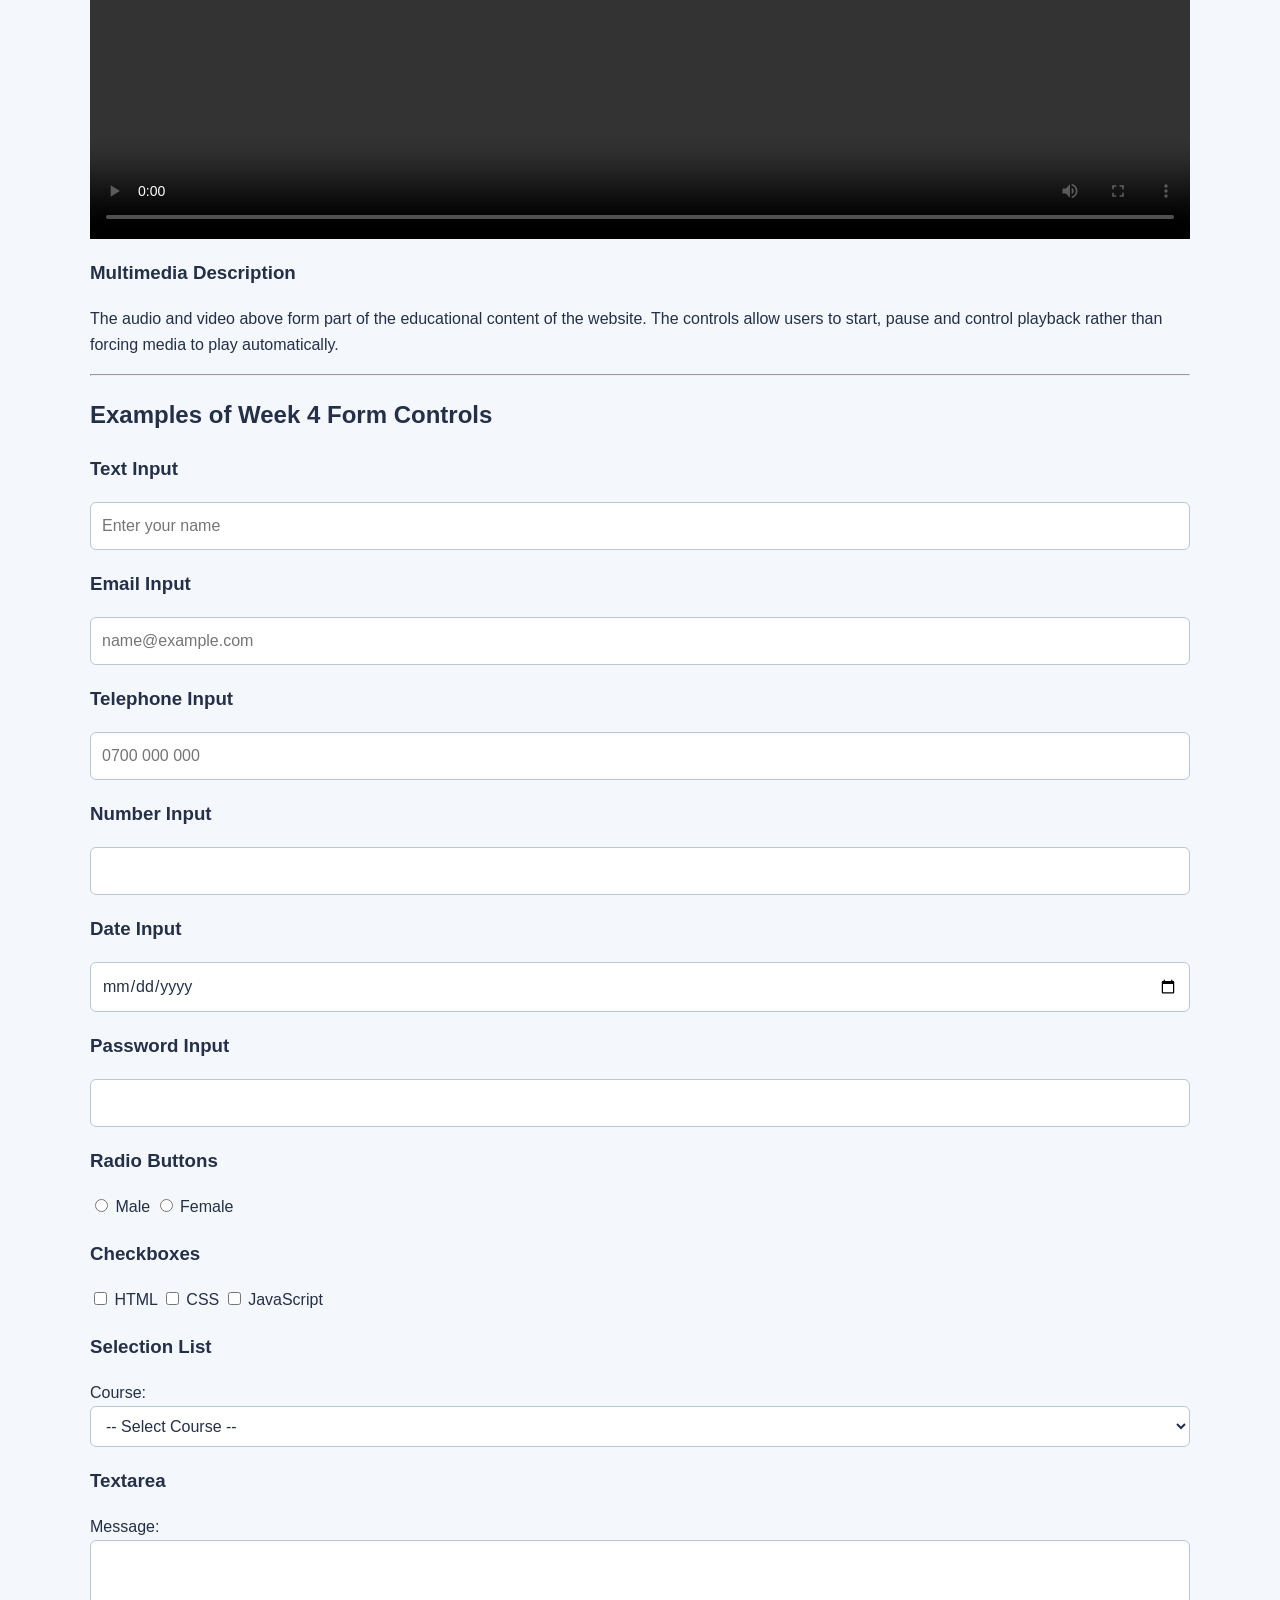
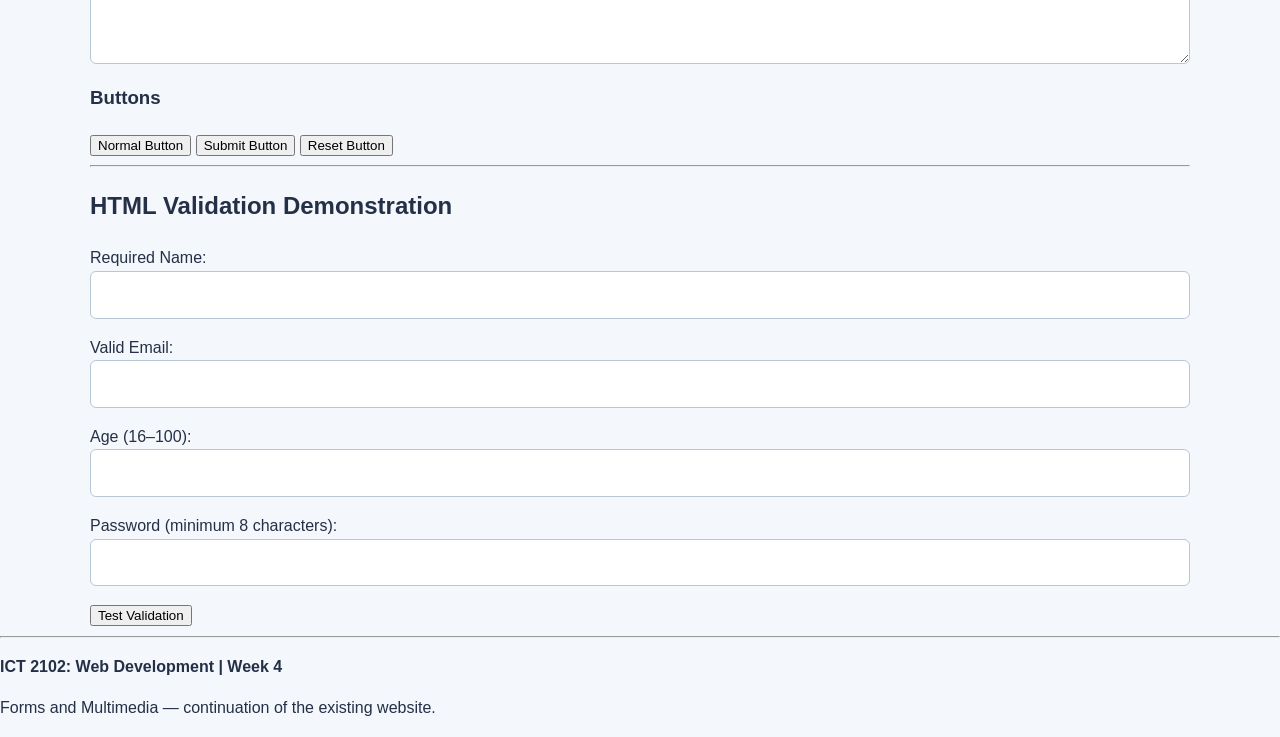
==== commit 8124ef2b: "updates on java" ====
--- a/forms.html
+++ b/forms.html
@@ -3,7 +3,7 @@
 <head>
     
     <title>ICT 2102 | Week 4 - Forms and Multimedia</title>
-    <link rel="stylesheet" href="css/style2.css">
+    <link rel="stylesheet" href="css/style_responive.css">
 </head>
 
 <body>
--- a/css/style_responive.css
+++ b/css/style_responive.css
@@ -0,0 +1,563 @@
+/* ICT 2102 – Week 7: Responsive Web Design
+   This stylesheet continues the Week 6 CSS Layout and Positioning styles.
+   Practise changing widths, gaps, breakpoints and layout properties. */
+
+* {
+    box-sizing: border-box;
+}
+
+html {
+    scroll-behavior: smooth;
+    scroll-padding-top: 1rem;
+}
+
+body {
+    margin: 0;
+    font-family: Arial, sans-serif;
+    line-height: 1.6;
+    color: #243047;
+    background-color: #f4f7fb;
+}
+
+img, video, audio, iframe {
+    max-width: 100%;
+}
+
+img {
+    display: block;
+    height: auto;
+}
+
+a {
+    color: #174f88;
+}
+
+a:focus-visible,
+button:focus-visible,
+input:focus-visible,
+select:focus-visible,
+textarea:focus-visible {
+    outline: 3px solid #e5b83e;
+    outline-offset: 2px;
+}
+
+.skip-link {
+    position: absolute;
+    top: -100px;
+    left: 12px;
+    z-index: 100;
+    padding: 10px 14px;
+    color: #183b66;
+    background: white;
+    border: 2px solid #183b66;
+    border-radius: 5px;
+}
+
+.skip-link:focus {
+    top: 12px;
+}
+
+.site-header {
+    display: flex;
+    justify-content: space-between;
+    align-items: center;
+    gap: 24px;
+    flex-wrap: wrap;
+    padding: 20px 6%;
+    color: white;
+    background-color: #183b66;
+}
+
+.brand {
+    min-width: 0;
+}
+
+.brand h1 {
+    margin: 0;
+    font-size: clamp(1.45rem, 3vw, 1.9rem);
+}
+
+.brand p {
+    margin: 4px 0 0;
+}
+
+.brand .eyebrow {
+    color: #c8e2ff;
+}
+
+.eyebrow {
+    margin-top: 0;
+    color: #245c91;
+    font-weight: bold;
+    text-transform: uppercase;
+    letter-spacing: 1px;
+    font-size: .82rem;
+}
+
+.main-nav {
+    display: flex;
+    gap: 6px;
+    flex-wrap: wrap;
+    align-items: center;
+}
+
+.main-nav a {
+    display: block;
+    padding: 8px 12px;
+    color: white;
+    text-decoration: none;
+    border-radius: 5px;
+}
+
+.main-nav a:hover,
+.main-nav a:focus-visible {
+    color: white;
+    background-color: #315b8b;
+}
+
+main {
+    width: min(1100px, 92%);
+    margin: 0 auto;
+}
+
+.hero {
+    position: relative;
+    display: flex;
+    justify-content: space-between;
+    align-items: center;
+    gap: 30px;
+    margin: 28px 0;
+    padding: clamp(22px, 4vw, 42px);
+    background-color: #e2edf9;
+    border: 1px solid #c7d9ed;
+    border-radius: 12px;
+}
+
+.hero-copy {
+    flex: 1 1 400px;
+    min-width: 0;
+}
+
+.hero h2 {
+    margin: 0 0 12px;
+    font-size: clamp(1.8rem, 4vw, 2.8rem);
+    line-height: 1.15;
+}
+
+.hero-copy > p:not(.eyebrow) {
+    max-width: 68ch;
+}
+
+.button {
+    display: inline-block;
+    margin-top: 10px;
+    padding: 10px 16px;
+    color: white;
+    background-color: #245c91;
+    border: 1px solid #245c91;
+    text-decoration: none;
+    border-radius: 6px;
+    font: inherit;
+    font-weight: bold;
+    cursor: pointer;
+}
+
+.button:hover {
+    color: white;
+    background-color: #183b66;
+}
+
+.button-secondary {
+    color: #243047;
+    background: white;
+    border-color: #b8c7d8;
+}
+
+.button-secondary:hover {
+    color: #183b66;
+    background: #eaf1f8;
+}
+
+.notice {
+    position: relative;
+    flex: 0 1 280px;
+    min-width: 0;
+    padding: 18px;
+    background-color: #fff6d9;
+    border: 2px solid #e5c35b;
+    border-radius: 8px;
+}
+
+.notice h3 {
+    margin-top: 0;
+}
+
+.notice p {
+    margin-bottom: 0;
+}
+
+.content-section {
+    margin: 28px 0;
+    padding: clamp(18px, 3vw, 28px);
+    background-color: white;
+    border: 1px solid #dce3ec;
+    border-radius: 10px;
+}
+
+.content-section h2 {
+    margin-top: 0;
+}
+
+.section-intro {
+    margin-top: -6px;
+    color: #59677a;
+}
+
+.course-grid {
+    display: grid;
+    grid-template-columns: repeat(2, minmax(0, 1fr));
+    gap: 30px;
+}
+
+.course-card {
+    position: relative;
+    min-width: 0;
+    padding: 22px;
+    background-color: #f9fbfe;
+    border: 1px solid #cfd9e6;
+    border-radius: 9px;
+    overflow-wrap: anywhere;
+}
+
+.course-number {
+    display: inline-block;
+    margin-bottom: 8px;
+    padding: 3px 9px;
+    color: #183b66;
+    background-color: #dceafb;
+    border-radius: 20px;
+    font-size: 0.85rem;
+    font-weight: bold;
+}
+
+.course-card h3 {
+    margin: 0 0 8px;
+}
+
+.course-card p {
+    margin-top: 0;
+}
+
+.course-card a {
+    display: inline-block;
+    margin-top: 6px;
+    color: #174f88;
+    font-weight: bold;
+}
+
+.learning-row {
+    display: flex;
+    gap: 18px;
+    flex-wrap: wrap;
+}
+
+.learning-item {
+    flex: 1 1 200px;
+    min-width: 0;
+    padding: 18px;
+    border-left: 4px solid #3778b8;
+    background-color: #f1f6fc;
+}
+
+.learning-item h3 {
+    margin-top: 0;
+}
+
+/* Tables: preserve the table structure and scroll its wrapper on small screens. */
+.table-wrapper {
+    width: 100%;
+    overflow-x: auto;
+    border: 1px solid #cfd9e6;
+    border-radius: 8px;
+}
+
+table {
+    width: 100%;
+    min-width: 650px;
+    border-collapse: collapse;
+    background: white;
+}
+
+caption {
+    padding: 12px;
+    text-align: left;
+    color: #243047;
+    font-weight: bold;
+    background: #edf4fb;
+}
+
+th, td {
+    padding: 12px 14px;
+    border-bottom: 1px solid #dce3ec;
+    text-align: left;
+    vertical-align: top;
+}
+
+thead th {
+    color: white;
+    background: #245c91;
+}
+
+tbody th {
+    color: #183b66;
+    background: #f7faff;
+}
+
+tbody tr:nth-child(even) td {
+    background: #f8fbfe;
+}
+
+tbody tr:last-child th,
+tbody tr:last-child td {
+    border-bottom: 0;
+}
+
+/* Forms use Grid to keep labels and controls aligned as available width changes. */
+.form-layout {
+    display: grid;
+    gap: 20px;
+}
+
+fieldset {
+    min-width: 0;
+    margin: 0;
+    padding: 18px;
+    border: 1px solid #cfd9e6;
+    border-radius: 8px;
+}
+
+legend {
+    padding: 0 6px;
+    color: #183b66;
+    font-weight: bold;
+}
+
+.form-grid,
+.control-grid {
+    display: grid;
+    grid-template-columns: repeat(2, minmax(0, 1fr));
+    gap: 18px;
+}
+
+.form-field {
+    min-width: 0;
+}
+
+.form-field > label,
+.field-label {
+    display: block;
+    margin-bottom: 6px;
+    font-weight: bold;
+}
+
+.form-field small,
+.small-note {
+    display: block;
+    margin-top: 5px;
+    color: #59677a;
+    font-size: .88rem;
+}
+
+input:not([type="checkbox"]):not([type="radio"]),
+select,
+textarea {
+    display: block;
+    width: 100%;
+    min-width: 0;
+    padding: 10px 11px;
+    border: 1px solid #b9c7d5;
+    border-radius: 6px;
+    color: #243047;
+    background: white;
+    font: inherit;
+}
+
+textarea {
+    resize: vertical;
+}
+
+input[type="checkbox"],
+input[type="radio"] {
+    accent-color: #245c91;
+}
+
+.choice-group {
+    display: flex;
+    flex-wrap: wrap;
+    align-items: center;
+    gap: 8px 16px;
+}
+
+.choice {
+    display: inline-flex;
+    align-items: center;
+    gap: 6px;
+    font-weight: normal;
+}
+
+.choice-wrap {
+    row-gap: 10px;
+}
+
+.form-actions {
+    display: flex;
+    flex-wrap: wrap;
+    gap: 10px;
+}
+
+/* Multimedia players are fluid rather than fixed to a desktop pixel width. */
+.media-grid {
+    display: grid;
+    grid-template-columns: repeat(2, minmax(0, 1fr));
+    gap: 20px;
+}
+
+.media-card {
+    min-width: 0;
+    padding: 20px;
+    background: #f9fbfe;
+    border: 1px solid #cfd9e6;
+    border-radius: 9px;
+}
+
+.media-card h3 {
+    margin-top: 0;
+}
+
+audio,
+video {
+    display: block;
+    width: 100%;
+    max-width: 100%;
+}
+
+.check-list {
+    padding-left: 22px;
+}
+
+.check-list li {
+    margin: 6px 0;
+}
+
+.site-footer {
+    margin-top: 36px;
+    padding: 22px 6%;
+    text-align: center;
+    color: white;
+    background-color: #183b66;
+}
+
+.site-footer p {
+    margin: 5px 0;
+}
+
+.site-footer a {
+    display: inline-block;
+    margin-top: 8px;
+    color: white;
+}
+
+/* Tablet breakpoint: reduce the card grid to one column when it becomes crowded. */
+@media (max-width: 760px) {
+    .site-header {
+        align-items: flex-start;
+        flex-direction: column;
+    }
+
+    .hero {
+        align-items: stretch;
+        flex-direction: column;
+    }
+
+    .notice {
+        flex: 1 1 auto;
+    }
+
+    .course-grid {
+        grid-template-columns: repeat(2, minmax(0, 1fr));
+        gap: 18px;
+    }
+}
+
+/* Mobile breakpoint: stack navigation, grids and form fields for narrow screens. */
+@media (max-width: 560px) {
+    .site-header {
+        padding: 18px 4%;
+    }
+
+    .main-nav {
+        width: 100%;
+        display: grid;
+        grid-template-columns: repeat(2, minmax(0, 1fr));
+        gap: 5px;
+    }
+
+    .main-nav a {
+        padding: 9px 8px;
+        background-color: #244a76;
+        text-align: center;
+    }
+
+    main {
+        width: min(100% - 24px, 1100px);
+    }
+
+    .hero {
+        margin: 18px 0;
+        padding: 20px;
+        gap: 18px;
+    }
+
+    .content-section {
+        margin: 18px 0;
+        padding: 18px;
+    }
+
+    .course-grid,
+    .form-grid,
+    .control-grid,
+    .media-grid {
+        grid-template-columns: minmax(0, 1fr);
+        gap: 14px;
+    }
+
+    .course-card {
+        padding: 18px;
+    }
+
+    fieldset {
+        padding: 13px;
+    }
+
+    .form-actions .button {
+        flex: 1 1 100%;
+        text-align: center;
+    }
+}
+
+@media (prefers-reduced-motion: reduce) {
+    html {
+        scroll-behavior: auto;
+    }
+}
+
+/* PRACTICE CHALLENGES:
+   1. Change the two-column course grid to three columns, then test a narrow screen.
+   2. Change the mobile breakpoint from 560px to 640px and compare.
+   3. Temporarily remove the viewport meta tag and observe mobile rendering.
+   4. Change .hero from flex-direction: column to row inside the mobile query.
+   5. Remove overflow-x: auto from .table-wrapper and observe the table on a phone.
+   6. Change the form grid gap and inspect the Box Model in Developer Tools.
+   7. Try a different background colour for even table rows.
+   8. Test every section at phone, tablet and desktop widths.
+*/
